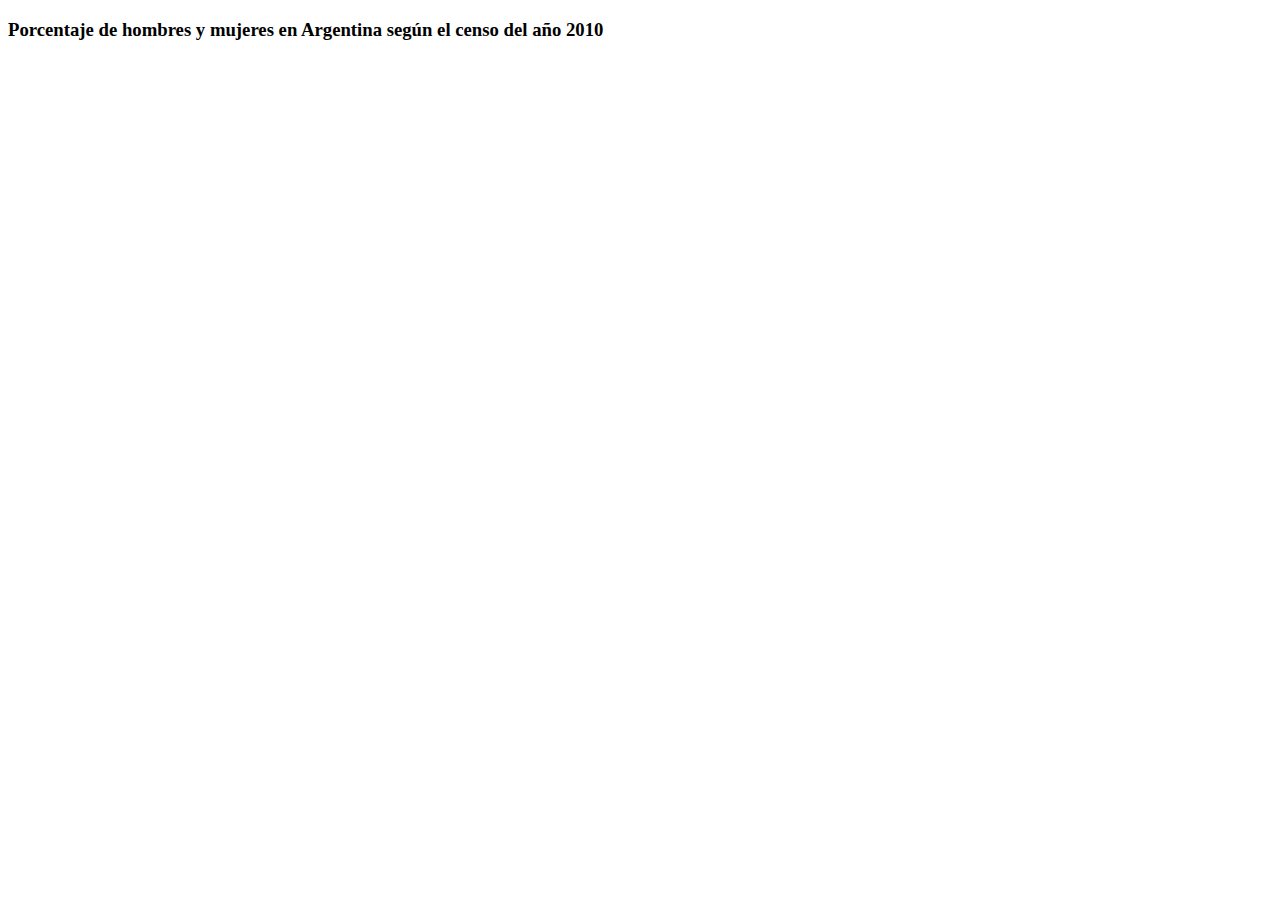
==== censo/index.html @ 7fd3e3ce "D3 Pie chart" ====
<!DOCTYPE html>
<html>
	<head>
		<meta charset="utf-8">
		<title>Pie chart: Censo 2010</title>
		<script type="text/javascript" src="http://d3js.org/d3.v3.min.js"></script>
		<style type="text/css">

			text {
				font-family: sans-serif;
				font-size: 18px;
				fill: white;
			}

		</style>
	</head>
	<body>
		<script >

			var pieChart = function(dataset) {

				// Width and height
				var w = 500;
				var h = 500;

		  // 	var dataset = [{
		  //       label: "Males",
		  //       value: 19523766
		  //     }, {
		  //       label: "Females",
		  //       value: 20593330
		  //    }];

				var outerRadius = Math.min(w, h) / 2;
				var innerRadius = 0;

				var arc = d3.svg.arc()
								.innerRadius(innerRadius)
								.outerRadius(outerRadius);
				
				var pie = d3.layout.pie().value(function(d) { return d.value; });;
				
				// Easy colors accessible via a 10-step ordinal scale
				var color = d3.scale.category20();

				// Create SVG element
				var svg = d3.select("#chart")
							.append("svg")
							.attr("width", w)
							.attr("height", h);
				
				// Set up groups
				var arcs = svg.selectAll("g.arc")
							  .data(pie(dataset))
							  .enter()
							  .append("g")
							  .attr("class", "arc")
							  .attr("transform", "translate(" + outerRadius + "," + outerRadius + ")");
				
				// Draw arc paths
				arcs.append("path")
				    .attr("fill", function(d, i) {
				    	return color(i);
				    })
				    .attr("d", arc);
				
				// Labels
				arcs.append("text")
				    .attr("transform", function(d) {
				    	return "translate(" + arc.centroid(d) + ")";
				    })
				    .attr("text-anchor", "middle")
				    .text(function(d, i) {
				    	console.log("d: " + d);
				    	console.log("i: " + i);
				    	return dataset[i].label;
				    });
			}

			var getJSON = function(url, callback) {
			    var xhr = new XMLHttpRequest();
			    xhr.open("get", url, true);
			    xhr.responseType = "json";
			    xhr.onload = function() {
			      var status = xhr.status;
			      if (status == 200) {
			        callback(null, xhr.response);
			      } else {
			        callback(status);
			      }
			    };
			    xhr.send();
			};

			getJSON("http://bananastic.ddns.net:3001/personas/sexcount",
				function(err, data) {
  					if (err != null) {
    					alert("Something went wrong: " + err);
  					} else {
    					pieChart(data);
  					}
			});
							
		</script>

		<h3>
			Porcentaje de hombres y mujeres en Argentina según el censo del año 2010
		</h3>
		<div id="chart"/>

	</body>
</html>
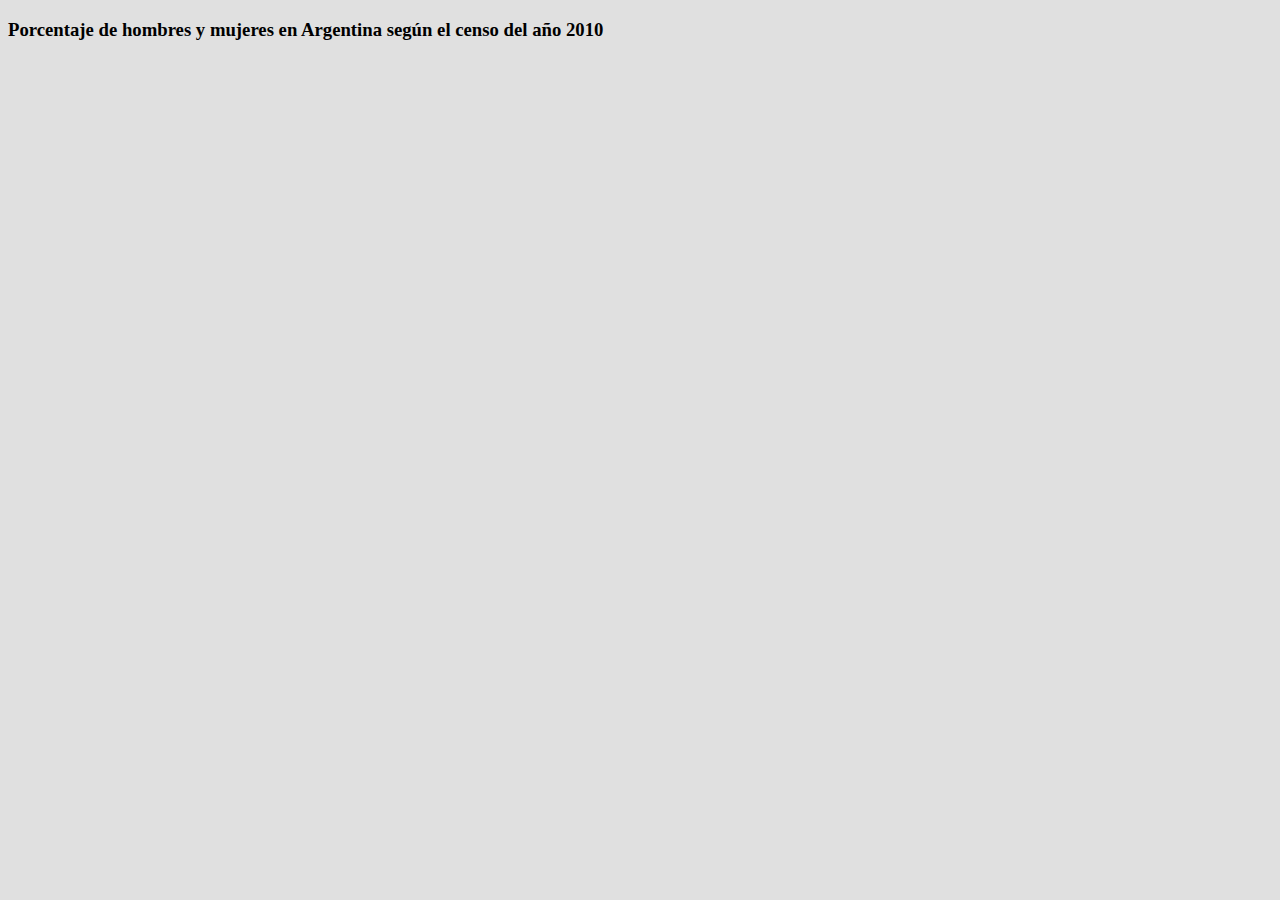
==== commit 20349649: "Added new work to the index" ====
--- a/censo/index.html
+++ b/censo/index.html
@@ -10,6 +10,10 @@
 				font-family: sans-serif;
 				font-size: 18px;
 				fill: white;
+			}
+
+			body {
+				background: #E0E0E0;
 			}
 
 		</style>
